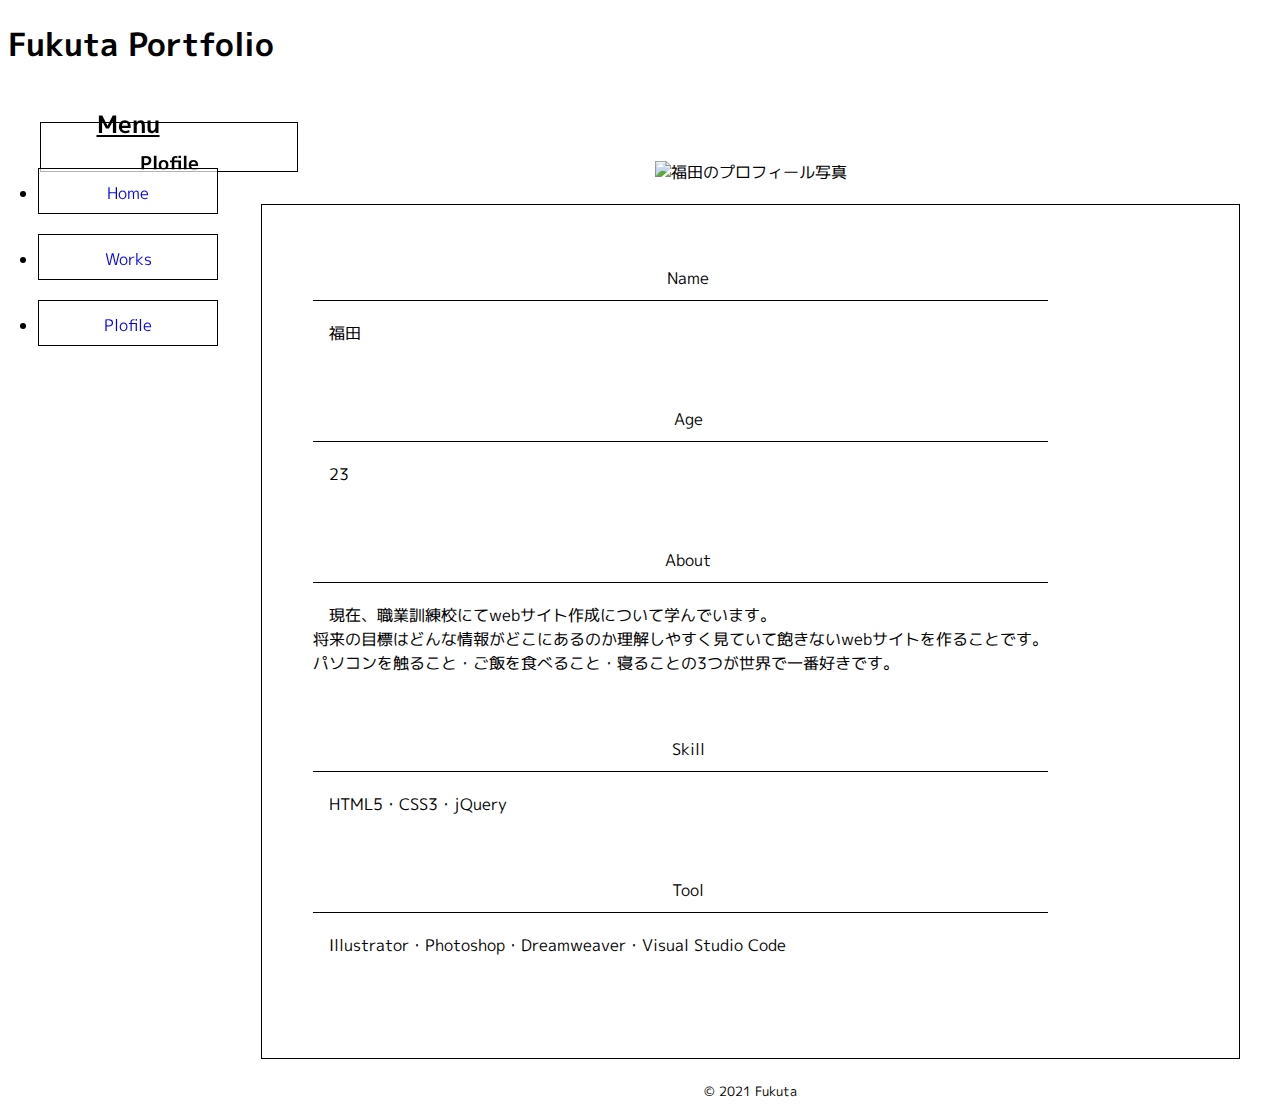
==== plofile.html @ 6d55c007 "Add files via upload" ====
<!doctype html>
<html lang="ja">
<head>
<meta charset="utf-8">
<title>Fukuta Portfolio | Plofile</title>
<!-- viewport -->
<meta name="viewport" content="width=device-width,initial-scale=1">
<!-- icon -->
<link rel="icon" href="img/favicon.ico">
<link rel="icon" sizes="192x192" href="img/apple-touch-icon.png">
<link rel="apple-touch-icon" href="img/apple-touch-icon.png">
<!-- fonts -->
<link rel="preconnect" href="https://fonts.gstatic.com">
<link href="https://fonts.googleapis.com/css2?family=M+PLUS+1p:wght@400;700&family=Montserrat&display=swap"
    rel="stylesheet">
<!-- css -->
<link rel="stylesheet" href="css/reset.css">
<link rel="stylesheet" href="css/style.css">
<!-- script --> 
<script>console.log("ロード時transition対策");</script>
</head>

<body id="plofile">
<h1 class="visually-hidden">Fukuta Portfolio</h1>
<div class="wrap">
  <header>
    <h2>Plofile</h2>
    <input type="checkbox" id="nav-tgl">
    <label for="nav-tgl" class="open"><span></span></label>
    <label for="nav-tgl" class="close"></label>
    <nav class="menu">
      <h2>Menu</h2>
      <ul>
        <li><a href="index.html">Home</a></li>
        <li><a href="works.html">Works</a></li>
        <li><a href="plofile.html">Plofile</a></li>
      </ul>
    </nav>
  </header>
  <main>
    <p class="profile-face"><img src="img/profile/face.png" alt="福田のプロフィール写真"></p>
    <div class="container">
      <table>
        <tr>
          <th>Name</th>
          <td>福田</td>
        </tr>
        <tr>
          <th>Age</th>
          <td>23</td>
        </tr>
        <tr>
          <th>About</th>
          <td>現在、職業訓練校にてwebサイト作成について学んでいます。<br>
            将来の目標はどんな情報がどこにあるのか理解しやすく見ていて飽きないwebサイトを作ることです。<br>
            パソコンを触ること・ご飯を食べること・寝ることの3つが世界で一番好きです。</td>
        </tr>
        <tr>
          <th>Skill</th>
          <td>HTML5・CSS3・jQuery</td>
        </tr>
        <tr>
          <th>Tool</th>
          <td>Illustrator・Photoshop・Dreamweaver・Visual Studio Code</td>
        </tr>
      </table>
    </div>
  </main>
  <footer>
    <p><small>&copy; 2021 Fukuta</small></p>
  </footer>
</div>
</body>
</html>
---- css/style.css ----
@charset "utf-8";
/* CSS Document */
/*---------- 全体 ----------*/
body {
  font-family: "M PLUS 1p", "Montserrat", sans-serif;
  animation-name: fadein;
  animation-duration: 1s;
}
@keyframes fadein {
  from {
    opacity: 0;
  }
  to {
    opacity: 1;
  }
}
.wrap {
  max-width: 768px;
  margin: 0 auto;
}
@media screen and (min-width: 769px) {
  .wrap {
    max-width: none;
  }
}
#home img {
  width: 100%;
  height: auto;
}
/* header */
header {
  position: fixed;
  width: 100%;
  max-width: 768px;
  height: 48px;
  line-height: 48px;
  text-align: center;
  background: #fff;
  border: solid 1px #000;
}
@media screen and (min-width: 769px) {
  header {
    width: 20%;
    margin: 2.5% 0 0 2.5%;
  }
  header > h2 {
    font-size: 1.2rem;
  }
}
/* header 終わり */
/* main */
main {
  width: 100%;
  margin: 0 auto;
}
#works main,
.works-item main,
#plofile main {
  padding: 75px 5% 0;
}
@media screen and (min-width: 769px) {
  #works main,
  .works-item main,
  #plofile main {
    width: 77.5%;
    padding: calc(2.5% + 24px) 0 0;
    margin-left: 20%;
  }
}
/* main 終わり */
/* ++++ トグルボタン ++++ */
#nav-tgl {
  display: none;
}
label {
  cursor: pointer;
  position: fixed;
  top: 0;
  right: 0;
}
.open {
  z-index: 2;
  width: 60px;
  height: 48px;
  transition: background 0.5s,
    transform 0.5s cubic-bezier(0.76, 0.52, 0.29, 1.25);
}
.open::before,
.open::after {
  content: "";
}
.open span,
.open::before,
.open::after {
  content: "";
  position: absolute;
  top: calc(50% - 1px);
  left: 30%;
  width: 40%;
  border-bottom: 1px solid #000;
  transition: transform 0.5s cubic-bezier(0.76, 0.52, 0.29, 1.25);
}
.open::before {
  transform: translateY(-8px);
}
.open::after {
  transform: translateY(8px);
}
.close {
  z-index: 1;
  width: 100%;
  height: 100%;
  pointer-events: none;
  transition: background 0.5s;
}
#nav-tgl:checked + .open span {
  transform: scaleX(0);
}
#nav-tgl:checked + .open::before {
  transform: rotate(45deg);
}
#nav-tgl:checked + .open::after {
  transform: rotate(-45deg);
}
#nav-tgl:checked ~ .close {
  background: rgba(255, 255, 255, 0.7);
}
@media screen and (min-width: 769px) {
  .open,
  .close {
    display: none;
  }
}
/* ++++ トグルボタン 終わり ++++ */
/* ++++ ドロワーメニュー ++++ */
.menu {
  z-index: 1;
  position: fixed;
  overflow: auto;
  top: 0;
  left: 0;
  width: 100%;
  height: 100%;
  padding: 48px 6%;
  margin: 0;
  transform: translateX(-100%);
  transition: transform 0.5s cubic-bezier(0.33, 1.01, 0.33, 0.97);
}
.menu h2 {
  text-align: center;
  text-decoration: underline;
}
.menu ul {
  padding: 0;
  text-align: center;
  width: 250px;
  margin: 0 auto;
}
.menu li {
  font-size: 1.2em;
}
.menu a {
  display: block;
  height: 44px;
  margin-bottom: 20px;
  text-decoration: inherit;
  transition: background 0.5s;
  border: solid 1px #000;
  background: rgba(255, 255, 255, 0.7);
}
.menu a:hover {
  background-color: #0b0c0d;
  color: #fff;
}
#nav-tgl:checked ~ .menu {
  transform: none;
}
@media screen and (min-width: 769px) {
  .menu {
    width: 20%;
    height: auto;
    transform: none;
    padding: calc(2.5% + 48px) 0;
  }
  .menu ul {
    width: 70%;
  }
  .menu li {
    font-size: inherit;
  }
}
/* ++++ ドロワーメニュー 終わり ++++ */
/* footer */
footer {
  height: 2.5vh;
  text-align: center;
  line-height: 2.5vh;
}
@media screen and (min-width: 769px) {
  #works footer,
  .works-item footer,
  #plofile footer {
    height: 2.5vh;
    width: 77.5%;
    text-align: center;
    line-height: 2.5vh;
    margin-left: 20%;
    margin-right: auto;
  }
}
/* footer 終わり */
/*---------- 全体 終わり ----------*/
/*---------- #home ----------*/
.top-img {
  height: 55vh;
  position: relative;
}
.top-img > p {
  position: absolute;
  top: 50%;
  left: 50%;
  transform: translate(-50%, -50%);
  text-align: center;
  max-width: 45vh;
  min-width: 200px;
}
.home-title {
  position: relative;
  height: 10vh;
  text-align: center;
}
.home-title h2 {
  position: absolute;
  top: 50%;
  left: 50%;
  transform: translate(-50%, -50%);
  line-height: 60%;
  font-size: 3rem;
  font-weight: bold;
}
.home-title h2 span {
  font-size: 2rem;
}
.home-links {
  position: relative;
  height: 32vh;
  font-size: 1.3rem;
  line-height: 1.5rem;
  text-align: center;
}
.home-links ul {
  position: absolute;
  top: 50%;
  left: 50%;
  transform: translate(-50%, -50%);
}
.home-links li {
  height: 44px;
  width: 100px;
  border: solid 1px #000;
}
.home-links li:first-child {
  margin-bottom: 30px;
}
.home-links li a {
  display: block;
  width: 100%;
  height: 100%;
  line-height: 44px;
  transition: 0.5s cubic-bezier(0.33, 1.01, 0.33, 0.97);
}
.home-links li a:hover {
  background-color: #0b0c0d;
  color: #fff;
}
/*---------- #home 終わり ----------*/
/*---------- #works ----------*/
.contents {
  margin-bottom: 50px;
  padding: 4%;
  border: 1px solid #000;
}
.contents:last-child {
  margin-bottom: 20px;
}
.contents p:first-child {
  max-width: 70%;
  margin: 0 auto 20px;
  text-align: center;
}
.contents img {
  margin-bottom: 20px;
  max-height: 300px;
  width: auto;
  max-width: 100%;
}
.contents span {
  height: 40px;
  width: 100px;
  display: block;
  text-align: center;
  line-height: 40px;
  border: 1px solid #0c0c0c;
  margin-top: 20px;
  margin-right: auto;
  margin-left: auto;
}
.contents-img a {
  display: inline-block;
  transition: 0.5s;
}
.contents-img a:hover {
  opacity: 0.4;
}
.contents span a {
  display: block;
  transition: background 0.5s;
}
.contents a:hover {
  background-color: #0b0c0d;
  color: #fff;
}

.contents *:last-child {
  margin-bottom: 0;
}
.contents h2 {
  font-size: 1.3rem;
  margin-bottom: 10px;
}
.contents-text {
  text-indent: 1rem;
}
@media screen and (min-width: 769px) {
  .contents {
    height: 500px;
  }
}
/*---------- #works 終わり ----------*/
/*---------- #works-item ----------*/
.works-item .contents {
  height: auto;
}
.works-item .contents:last-child {
  margin-bottom: 0;
}
.works-item .contents h2 {
  text-align: center;
  margin: 50px 0;
}
.works-item .contents h2 a {
  display: inline-block;
  border: 1px solid #c1c1c1;
  padding: 10px;
  transition: 0.5s;
}
th {
  font-weight: normal;
  border-bottom: 1px solid #aaa;
  text-indent: 1rem;
  padding: 10px 0;
}
td {
  padding: 10px 0 50px;
}
td a {
  text-decoration: underline;
  display: inline;
  transition: 0.5s;
}
th,
td {
  display: block;
  width: 100%;
  line-height: 1.5;
}
.link-icon::after {
  content: "\f35d";
  font-family: "Font Awesome 5 Free";
  font-weight: 900;
}

@media screen and (min-width: 769px) {
  th {
    width: 20%;
    min-width: 120px;
  }
}
/*---------- #works-item 終わり ----------*/
/*---------- #plofile ----------*/
#plofile .container {
  padding: 5%;
  border: 1px solid #000;
}
.profile-face {
  text-align: center;
}
.profile-face img {
  width: 100%;
  max-width: 500px;
  height: auto;
}
#plofile main > p,
#plofile main > div {
  margin-bottom: 20px;
}
#plofile th,
#plofile td {
  display: block;
  width: 100%;
}
#plofile th {
  margin-bottom: 10px;
  border-bottom: 1px solid #000;
}
#plofile td {
  text-indent: 1rem;
}
/*---------- #plofile 終わり ----------*/
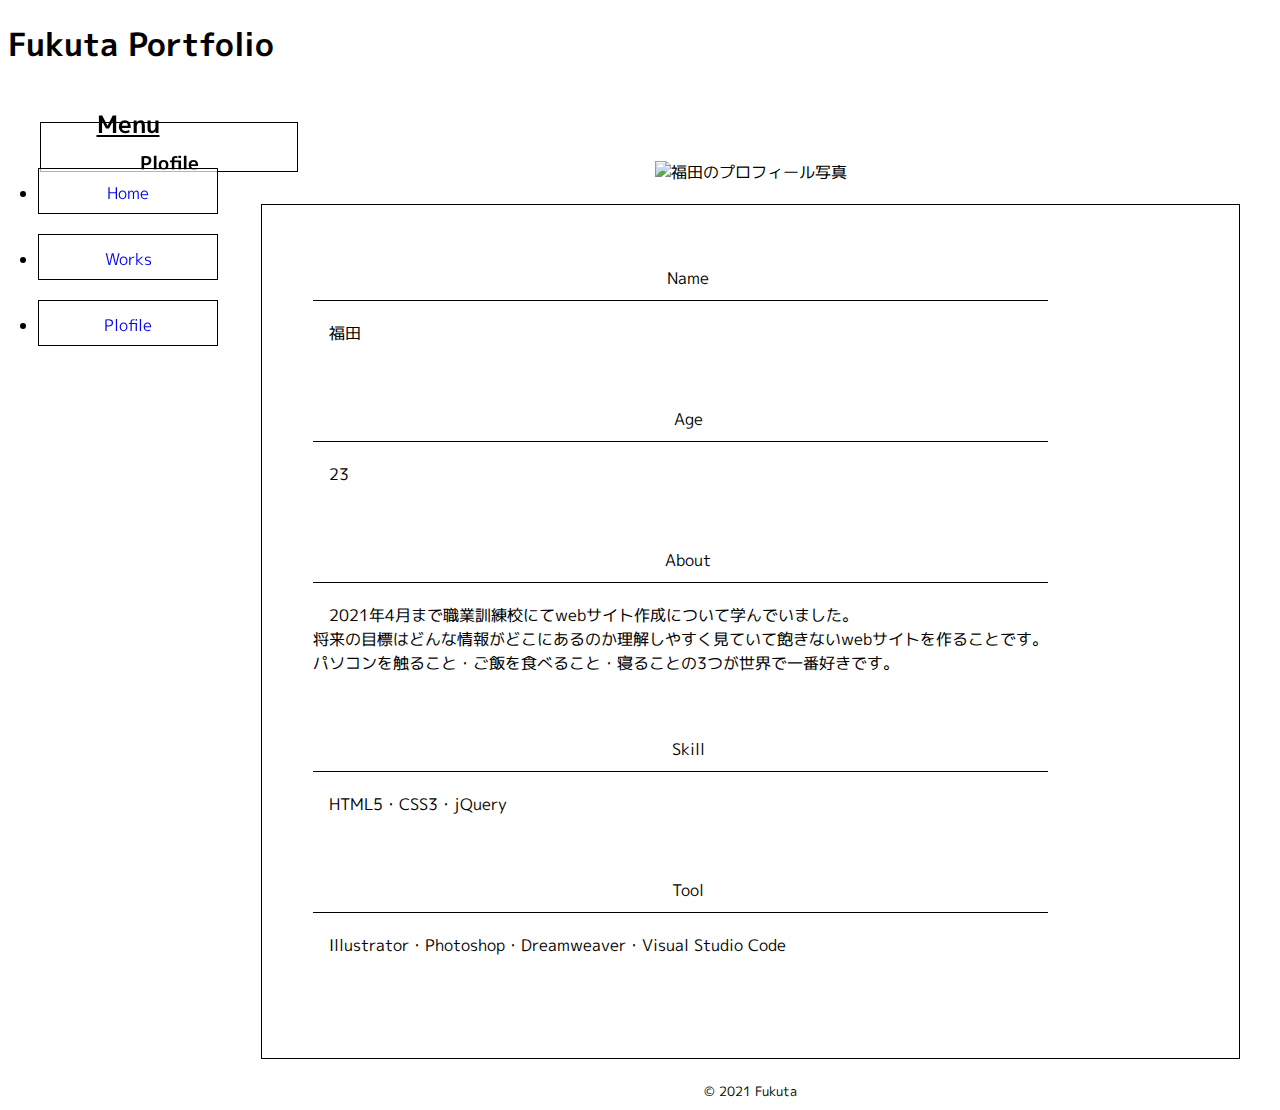
==== commit 019ff2be: "Update plofile.html" ====
--- a/plofile.html
+++ b/plofile.html
@@ -51,7 +51,7 @@
         </tr>
         <tr>
           <th>About</th>
-          <td>現在、職業訓練校にてwebサイト作成について学んでいます。<br>
+          <td>2021年4月まで職業訓練校にてwebサイト作成について学んでいました。<br>
             将来の目標はどんな情報がどこにあるのか理解しやすく見ていて飽きないwebサイトを作ることです。<br>
             パソコンを触ること・ご飯を食べること・寝ることの3つが世界で一番好きです。</td>
         </tr>
@@ -71,4 +71,4 @@
   </footer>
 </div>
 </body>
-</html>+</html>
